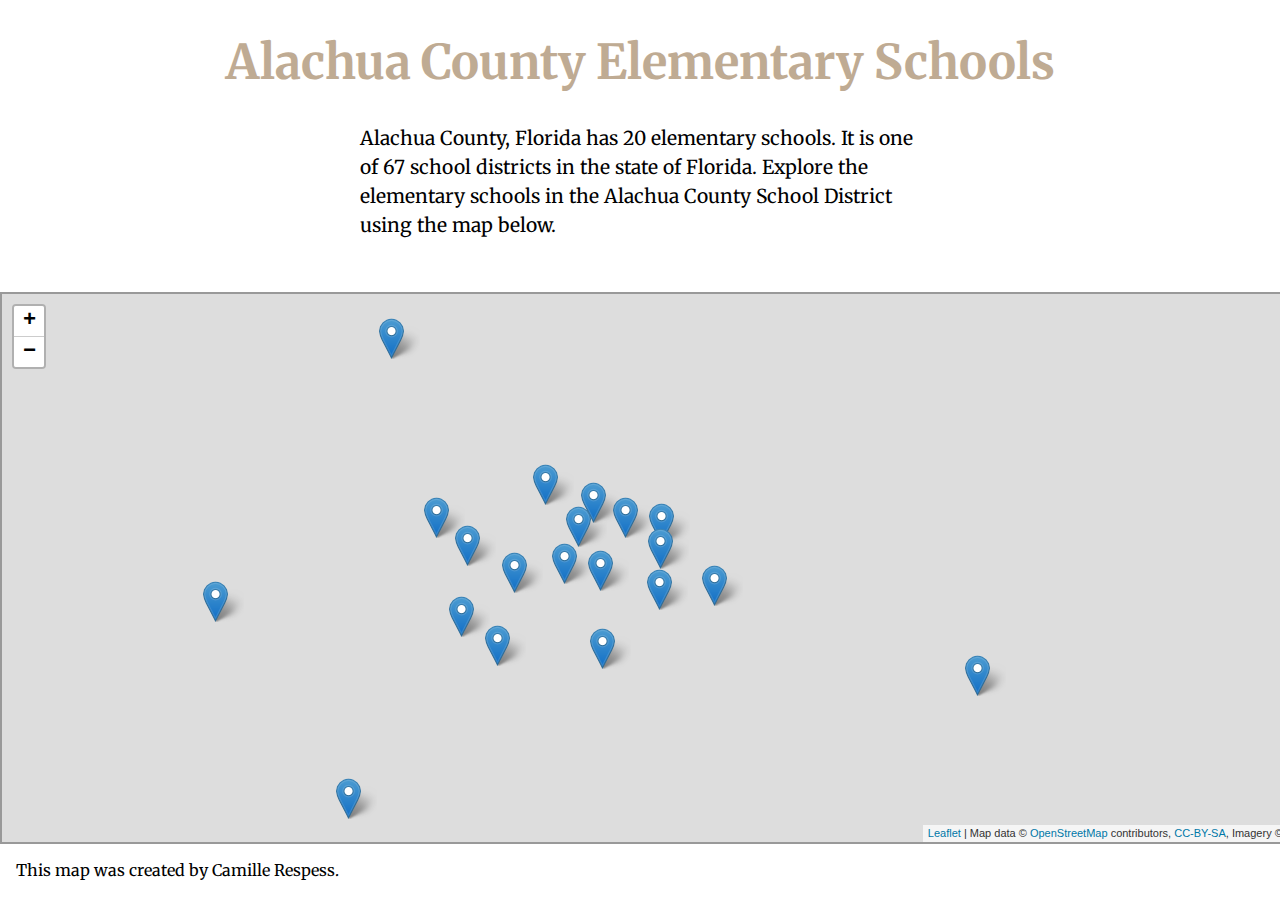
==== index.html @ 011b0939 "Initial commit" ====
<!DOCTYPE html>
<html>
<head>
  <meta charset="utf-8">
  <meta name="viewport" content="width=device-width, initial-scale=1">
  <title> Alachua County Elementary Schools </title>
  <link href="https://fonts.googleapis.com/css?family=Merriweather" rel="stylesheet">
  <link rel="stylesheet" href="css/leaflet.css">
  <link rel="stylesheet" href="css/second_map.css">
</head>
<body>
<h1> Alachua County Elementary Schools </h1>
<p> Alachua County, Florida has 20 elementary schools. It is one of 67 school districts in the state of Florida. Explore the elementary schools in the Alachua County School District using the map below.
</p>
  <div id="secondmap">
  </div>
  <footer>This map was created by Camille Respess. </footer>

  <script src="js/leaflet.js"></script>

  <script src="js/places.js"></script>

  <script src="js/second_map.js"></script>

</body>
</html>
---- css/leaflet.css ----
/* required styles */

.leaflet-pane,
.leaflet-tile,
.leaflet-marker-icon,
.leaflet-marker-shadow,
.leaflet-tile-container,
.leaflet-pane > svg,
.leaflet-pane > canvas,
.leaflet-zoom-box,
.leaflet-image-layer,
.leaflet-layer {
	position: absolute;
	left: 0;
	top: 0;
	}
.leaflet-container {
	overflow: hidden;
	}
.leaflet-tile,
.leaflet-marker-icon,
.leaflet-marker-shadow {
	-webkit-user-select: none;
	   -moz-user-select: none;
	        user-select: none;
	  -webkit-user-drag: none;
	}
/* Prevents IE11 from highlighting tiles in blue */
.leaflet-tile::selection {
	background: transparent;
}
/* Safari renders non-retina tile on retina better with this, but Chrome is worse */
.leaflet-safari .leaflet-tile {
	image-rendering: -webkit-optimize-contrast;
	}
/* hack that prevents hw layers "stretching" when loading new tiles */
.leaflet-safari .leaflet-tile-container {
	width: 1600px;
	height: 1600px;
	-webkit-transform-origin: 0 0;
	}
.leaflet-marker-icon,
.leaflet-marker-shadow {
	display: block;
	}
/* .leaflet-container svg: reset svg max-width decleration shipped in Joomla! (joomla.org) 3.x */
/* .leaflet-container img: map is broken in FF if you have max-width: 100% on tiles */
.leaflet-container .leaflet-overlay-pane svg,
.leaflet-container .leaflet-marker-pane img,
.leaflet-container .leaflet-shadow-pane img,
.leaflet-container .leaflet-tile-pane img,
.leaflet-container img.leaflet-image-layer,
.leaflet-container .leaflet-tile {
	max-width: none !important;
	max-height: none !important;
	}

.leaflet-container.leaflet-touch-zoom {
	-ms-touch-action: pan-x pan-y;
	touch-action: pan-x pan-y;
	}
.leaflet-container.leaflet-touch-drag {
	-ms-touch-action: pinch-zoom;
	/* Fallback for FF which doesn't support pinch-zoom */
	touch-action: none;
	touch-action: pinch-zoom;
}
.leaflet-container.leaflet-touch-drag.leaflet-touch-zoom {
	-ms-touch-action: none;
	touch-action: none;
}
.leaflet-container {
	-webkit-tap-highlight-color: transparent;
}
.leaflet-container a {
	-webkit-tap-highlight-color: rgba(51, 181, 229, 0.4);
}
.leaflet-tile {
	filter: inherit;
	visibility: hidden;
	}
.leaflet-tile-loaded {
	visibility: inherit;
	}
.leaflet-zoom-box {
	width: 0;
	height: 0;
	-moz-box-sizing: border-box;
	     box-sizing: border-box;
	z-index: 800;
	}
/* workaround for https://bugzilla.mozilla.org/show_bug.cgi?id=888319 */
.leaflet-overlay-pane svg {
	-moz-user-select: none;
	}

.leaflet-pane         { z-index: 400; }

.leaflet-tile-pane    { z-index: 200; }
.leaflet-overlay-pane { z-index: 400; }
.leaflet-shadow-pane  { z-index: 500; }
.leaflet-marker-pane  { z-index: 600; }
.leaflet-tooltip-pane   { z-index: 650; }
.leaflet-popup-pane   { z-index: 700; }

.leaflet-map-pane canvas { z-index: 100; }
.leaflet-map-pane svg    { z-index: 200; }

.leaflet-vml-shape {
	width: 1px;
	height: 1px;
	}
.lvml {
	behavior: url(#default#VML);
	display: inline-block;
	position: absolute;
	}


/* control positioning */

.leaflet-control {
	position: relative;
	z-index: 800;
	pointer-events: visiblePainted; /* IE 9-10 doesn't have auto */
	pointer-events: auto;
	}
.leaflet-top,
.leaflet-bottom {
	position: absolute;
	z-index: 1000;
	pointer-events: none;
	}
.leaflet-top {
	top: 0;
	}
.leaflet-right {
	right: 0;
	}
.leaflet-bottom {
	bottom: 0;
	}
.leaflet-left {
	left: 0;
	}
.leaflet-control {
	float: left;
	clear: both;
	}
.leaflet-right .leaflet-control {
	float: right;
	}
.leaflet-top .leaflet-control {
	margin-top: 10px;
	}
.leaflet-bottom .leaflet-control {
	margin-bottom: 10px;
	}
.leaflet-left .leaflet-control {
	margin-left: 10px;
	}
.leaflet-right .leaflet-control {
	margin-right: 10px;
	}


/* zoom and fade animations */

.leaflet-fade-anim .leaflet-tile {
	will-change: opacity;
	}
.leaflet-fade-anim .leaflet-popup {
	opacity: 0;
	-webkit-transition: opacity 0.2s linear;
	   -moz-transition: opacity 0.2s linear;
	        transition: opacity 0.2s linear;
	}
.leaflet-fade-anim .leaflet-map-pane .leaflet-popup {
	opacity: 1;
	}
.leaflet-zoom-animated {
	-webkit-transform-origin: 0 0;
	    -ms-transform-origin: 0 0;
	        transform-origin: 0 0;
	}
.leaflet-zoom-anim .leaflet-zoom-animated {
	will-change: transform;
	}
.leaflet-zoom-anim .leaflet-zoom-animated {
	-webkit-transition: -webkit-transform 0.25s cubic-bezier(0,0,0.25,1);
	   -moz-transition:    -moz-transform 0.25s cubic-bezier(0,0,0.25,1);
	        transition:         transform 0.25s cubic-bezier(0,0,0.25,1);
	}
.leaflet-zoom-anim .leaflet-tile,
.leaflet-pan-anim .leaflet-tile {
	-webkit-transition: none;
	   -moz-transition: none;
	        transition: none;
	}

.leaflet-zoom-anim .leaflet-zoom-hide {
	visibility: hidden;
	}


/* cursors */

.leaflet-interactive {
	cursor: pointer;
	}
.leaflet-grab {
	cursor: -webkit-grab;
	cursor:    -moz-grab;
	cursor:         grab;
	}
.leaflet-crosshair,
.leaflet-crosshair .leaflet-interactive {
	cursor: crosshair;
	}
.leaflet-popup-pane,
.leaflet-control {
	cursor: auto;
	}
.leaflet-dragging .leaflet-grab,
.leaflet-dragging .leaflet-grab .leaflet-interactive,
.leaflet-dragging .leaflet-marker-draggable {
	cursor: move;
	cursor: -webkit-grabbing;
	cursor:    -moz-grabbing;
	cursor:         grabbing;
	}

/* marker & overlays interactivity */
.leaflet-marker-icon,
.leaflet-marker-shadow,
.leaflet-image-layer,
.leaflet-pane > svg path,
.leaflet-tile-container {
	pointer-events: none;
	}

.leaflet-marker-icon.leaflet-interactive,
.leaflet-image-layer.leaflet-interactive,
.leaflet-pane > svg path.leaflet-interactive,
svg.leaflet-image-layer.leaflet-interactive path {
	pointer-events: visiblePainted; /* IE 9-10 doesn't have auto */
	pointer-events: auto;
	}

/* visual tweaks */

.leaflet-container {
	background: #ddd;
	outline: 0;
	}
.leaflet-container a {
	color: #0078A8;
	}
.leaflet-container a.leaflet-active {
	outline: 2px solid orange;
	}
.leaflet-zoom-box {
	border: 2px dotted #38f;
	background: rgba(255,255,255,0.5);
	}


/* general typography */
.leaflet-container {
	font: 12px/1.5 "Helvetica Neue", Arial, Helvetica, sans-serif;
	}


/* general toolbar styles */

.leaflet-bar {
	box-shadow: 0 1px 5px rgba(0,0,0,0.65);
	border-radius: 4px;
	}
.leaflet-bar a,
.leaflet-bar a:hover {
	background-color: #fff;
	border-bottom: 1px solid #ccc;
	width: 26px;
	height: 26px;
	line-height: 26px;
	display: block;
	text-align: center;
	text-decoration: none;
	color: black;
	}
.leaflet-bar a,
.leaflet-control-layers-toggle {
	background-position: 50% 50%;
	background-repeat: no-repeat;
	display: block;
	}
.leaflet-bar a:hover {
	background-color: #f4f4f4;
	}
.leaflet-bar a:first-child {
	border-top-left-radius: 4px;
	border-top-right-radius: 4px;
	}
.leaflet-bar a:last-child {
	border-bottom-left-radius: 4px;
	border-bottom-right-radius: 4px;
	border-bottom: none;
	}
.leaflet-bar a.leaflet-disabled {
	cursor: default;
	background-color: #f4f4f4;
	color: #bbb;
	}

.leaflet-touch .leaflet-bar a {
	width: 30px;
	height: 30px;
	line-height: 30px;
	}
.leaflet-touch .leaflet-bar a:first-child {
	border-top-left-radius: 2px;
	border-top-right-radius: 2px;
	}
.leaflet-touch .leaflet-bar a:last-child {
	border-bottom-left-radius: 2px;
	border-bottom-right-radius: 2px;
	}

/* zoom control */

.leaflet-control-zoom-in,
.leaflet-control-zoom-out {
	font: bold 18px 'Lucida Console', Monaco, monospace;
	text-indent: 1px;
	}

.leaflet-touch .leaflet-control-zoom-in, .leaflet-touch .leaflet-control-zoom-out  {
	font-size: 22px;
	}


/* layers control */

.leaflet-control-layers {
	box-shadow: 0 1px 5px rgba(0,0,0,0.4);
	background: #fff;
	border-radius: 5px;
	}
.leaflet-control-layers-toggle {
	background-image: url(images/layers.png);
	width: 36px;
	height: 36px;
	}
.leaflet-retina .leaflet-control-layers-toggle {
	background-image: url(images/layers-2x.png);
	background-size: 26px 26px;
	}
.leaflet-touch .leaflet-control-layers-toggle {
	width: 44px;
	height: 44px;
	}
.leaflet-control-layers .leaflet-control-layers-list,
.leaflet-control-layers-expanded .leaflet-control-layers-toggle {
	display: none;
	}
.leaflet-control-layers-expanded .leaflet-control-layers-list {
	display: block;
	position: relative;
	}
.leaflet-control-layers-expanded {
	padding: 6px 10px 6px 6px;
	color: #333;
	background: #fff;
	}
.leaflet-control-layers-scrollbar {
	overflow-y: scroll;
	overflow-x: hidden;
	padding-right: 5px;
	}
.leaflet-control-layers-selector {
	margin-top: 2px;
	position: relative;
	top: 1px;
	}
.leaflet-control-layers label {
	display: block;
	}
.leaflet-control-layers-separator {
	height: 0;
	border-top: 1px solid #ddd;
	margin: 5px -10px 5px -6px;
	}

/* Default icon URLs */
.leaflet-default-icon-path {
	background-image: url(images/marker-icon.png);
	}


/* attribution and scale controls */

.leaflet-container .leaflet-control-attribution {
	background: #fff;
	background: rgba(255, 255, 255, 0.7);
	margin: 0;
	}
.leaflet-control-attribution,
.leaflet-control-scale-line {
	padding: 0 5px;
	color: #333;
	}
.leaflet-control-attribution a {
	text-decoration: none;
	}
.leaflet-control-attribution a:hover {
	text-decoration: underline;
	}
.leaflet-container .leaflet-control-attribution,
.leaflet-container .leaflet-control-scale {
	font-size: 11px;
	}
.leaflet-left .leaflet-control-scale {
	margin-left: 5px;
	}
.leaflet-bottom .leaflet-control-scale {
	margin-bottom: 5px;
	}
.leaflet-control-scale-line {
	border: 2px solid #777;
	border-top: none;
	line-height: 1.1;
	padding: 2px 5px 1px;
	font-size: 11px;
	white-space: nowrap;
	overflow: hidden;
	-moz-box-sizing: border-box;
	     box-sizing: border-box;

	background: #fff;
	background: rgba(255, 255, 255, 0.5);
	}
.leaflet-control-scale-line:not(:first-child) {
	border-top: 2px solid #777;
	border-bottom: none;
	margin-top: -2px;
	}
.leaflet-control-scale-line:not(:first-child):not(:last-child) {
	border-bottom: 2px solid #777;
	}

.leaflet-touch .leaflet-control-attribution,
.leaflet-touch .leaflet-control-layers,
.leaflet-touch .leaflet-bar {
	box-shadow: none;
	}
.leaflet-touch .leaflet-control-layers,
.leaflet-touch .leaflet-bar {
	border: 2px solid rgba(0,0,0,0.2);
	background-clip: padding-box;
	}


/* popup */

.leaflet-popup {
	position: absolute;
	text-align: center;
	margin-bottom: 20px;
	}
.leaflet-popup-content-wrapper {
	padding: 1px;
	text-align: left;
	border-radius: 12px;
	}
.leaflet-popup-content {
	margin: 13px 19px;
	line-height: 1.4;
	}
.leaflet-popup-content p {
	margin: 18px 0;
	}
.leaflet-popup-tip-container {
	width: 40px;
	height: 20px;
	position: absolute;
	left: 50%;
	margin-left: -20px;
	overflow: hidden;
	pointer-events: none;
	}
.leaflet-popup-tip {
	width: 17px;
	height: 17px;
	padding: 1px;

	margin: -10px auto 0;

	-webkit-transform: rotate(45deg);
	   -moz-transform: rotate(45deg);
	    -ms-transform: rotate(45deg);
	        transform: rotate(45deg);
	}
.leaflet-popup-content-wrapper,
.leaflet-popup-tip {
	background: white;
	color: #333;
	box-shadow: 0 3px 14px rgba(0,0,0,0.4);
	}
.leaflet-container a.leaflet-popup-close-button {
	position: absolute;
	top: 0;
	right: 0;
	padding: 4px 4px 0 0;
	border: none;
	text-align: center;
	width: 18px;
	height: 14px;
	font: 16px/14px Tahoma, Verdana, sans-serif;
	color: #c3c3c3;
	text-decoration: none;
	font-weight: bold;
	background: transparent;
	}
.leaflet-container a.leaflet-popup-close-button:hover {
	color: #999;
	}
.leaflet-popup-scrolled {
	overflow: auto;
	border-bottom: 1px solid #ddd;
	border-top: 1px solid #ddd;
	}

.leaflet-oldie .leaflet-popup-content-wrapper {
	zoom: 1;
	}
.leaflet-oldie .leaflet-popup-tip {
	width: 24px;
	margin: 0 auto;

	-ms-filter: "progid:DXImageTransform.Microsoft.Matrix(M11=0.70710678, M12=0.70710678, M21=-0.70710678, M22=0.70710678)";
	filter: progid:DXImageTransform.Microsoft.Matrix(M11=0.70710678, M12=0.70710678, M21=-0.70710678, M22=0.70710678);
	}
.leaflet-oldie .leaflet-popup-tip-container {
	margin-top: -1px;
	}

.leaflet-oldie .leaflet-control-zoom,
.leaflet-oldie .leaflet-control-layers,
.leaflet-oldie .leaflet-popup-content-wrapper,
.leaflet-oldie .leaflet-popup-tip {
	border: 1px solid #999;
	}


/* div icon */

.leaflet-div-icon {
	background: #fff;
	border: 1px solid #666;
	}


/* Tooltip */
/* Base styles for the element that has a tooltip */
.leaflet-tooltip {
	position: absolute;
	padding: 6px;
	background-color: #fff;
	border: 1px solid #fff;
	border-radius: 3px;
	color: #222;
	white-space: nowrap;
	-webkit-user-select: none;
	-moz-user-select: none;
	-ms-user-select: none;
	user-select: none;
	pointer-events: none;
	box-shadow: 0 1px 3px rgba(0,0,0,0.4);
	}
.leaflet-tooltip.leaflet-clickable {
	cursor: pointer;
	pointer-events: auto;
	}
.leaflet-tooltip-top:before,
.leaflet-tooltip-bottom:before,
.leaflet-tooltip-left:before,
.leaflet-tooltip-right:before {
	position: absolute;
	pointer-events: none;
	border: 6px solid transparent;
	background: transparent;
	content: "";
	}

/* Directions */

.leaflet-tooltip-bottom {
	margin-top: 6px;
}
.leaflet-tooltip-top {
	margin-top: -6px;
}
.leaflet-tooltip-bottom:before,
.leaflet-tooltip-top:before {
	left: 50%;
	margin-left: -6px;
	}
.leaflet-tooltip-top:before {
	bottom: 0;
	margin-bottom: -12px;
	border-top-color: #fff;
	}
.leaflet-tooltip-bottom:before {
	top: 0;
	margin-top: -12px;
	margin-left: -6px;
	border-bottom-color: #fff;
	}
.leaflet-tooltip-left {
	margin-left: -6px;
}
.leaflet-tooltip-right {
	margin-left: 6px;
}
.leaflet-tooltip-left:before,
.leaflet-tooltip-right:before {
	top: 50%;
	margin-top: -6px;
	}
.leaflet-tooltip-left:before {
	right: 0;
	margin-right: -12px;
	border-left-color: #fff;
	}
.leaflet-tooltip-right:before {
	left: 0;
	margin-left: -12px;
	border-right-color: #fff;
	}
---- css/second_map.css ----
#secondmap {
  height: 500px;
  width: 100%;
  margin-top: 3em;
  padding: 2em;
  border: 2px solid #999;
}

body {
    font-family: 'Merriweather', 'Palatino', 'Georgia', serif;
    background: #fff;
    margin: 0;
  }

h1, h2 {
    font-family:'Merriweather', 'Palatino', 'Georgia', serif;
}
h1 {
  font-size: 3rem;
  text-align: center;
  color: #BFAB93;
}
p {
  max-width: 35rem;
  margin: auto;
  padding: 0 1rem 1rem 1rem;
  font-size: 1.2rem;
  line-height: 1.5;
}

footer {
padding: 1rem;
}

@media screen and (max-width: 680px) {

    #firstmap {
      height: 450px;
    }

    p {
        padding: 1.5rem;
    }

    h1 {
    padding: 0.5rem;
  }
}
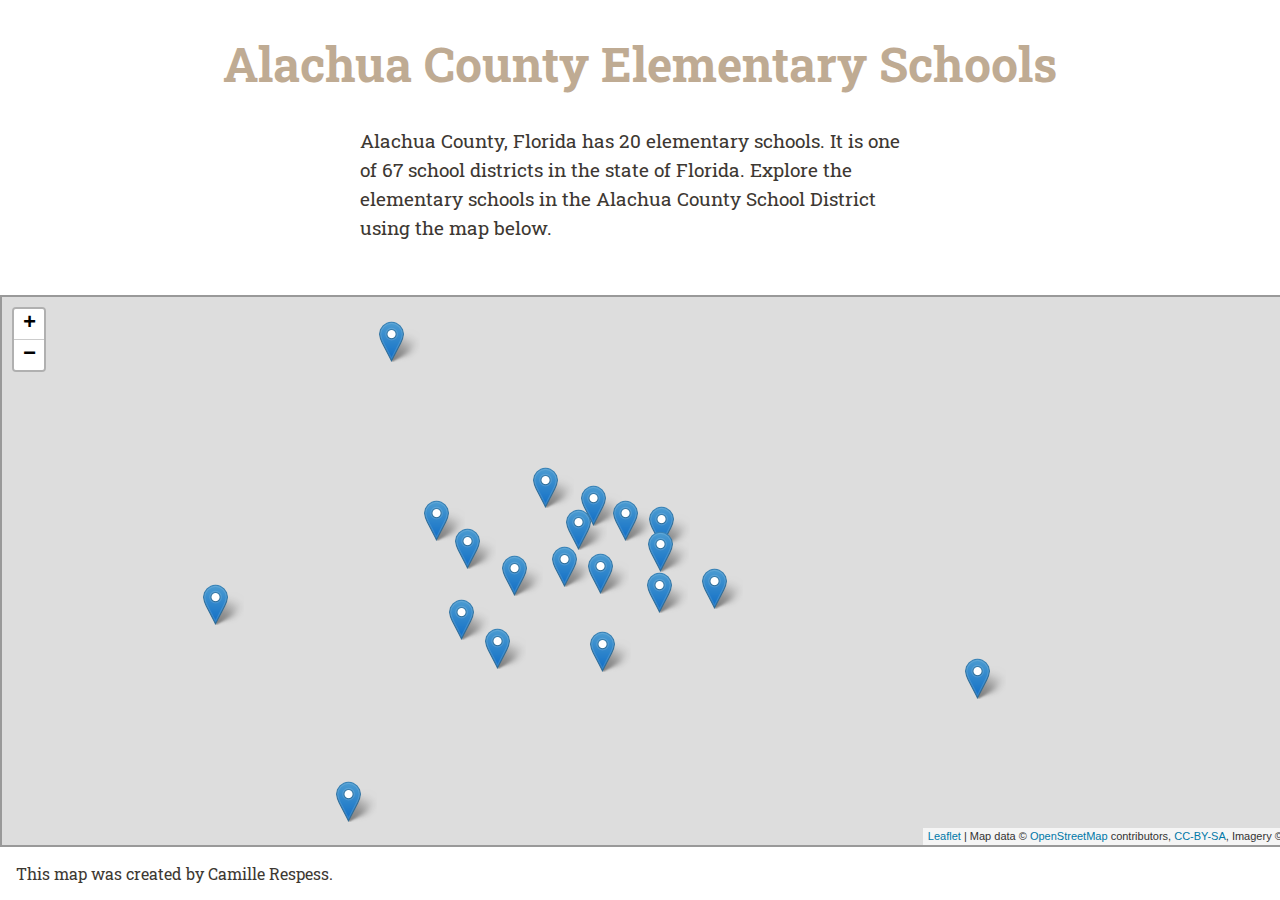
==== commit f316116c: "draft 2" ====
--- a/index.html
+++ b/index.html
@@ -4,7 +4,7 @@
   <meta charset="utf-8">
   <meta name="viewport" content="width=device-width, initial-scale=1">
   <title> Alachua County Elementary Schools </title>
-  <link href="https://fonts.googleapis.com/css?family=Merriweather" rel="stylesheet">
+  <link href="https://fonts.googleapis.com/css?family=Roboto+Slab&display=swap" rel="stylesheet">
   <link rel="stylesheet" href="css/leaflet.css">
   <link rel="stylesheet" href="css/second_map.css">
 </head>
--- a/css/second_map.css
+++ b/css/second_map.css
@@ -7,14 +7,12 @@
 }
 
 body {
-    font-family: 'Merriweather', 'Palatino', 'Georgia', serif;
+    font-family:'Roboto Slab', 'Playfair Display', 'Georgia', serif;
     background: #fff;
+    color: #3D3832;
     margin: 0;
   }
 
-h1, h2 {
-    font-family:'Merriweather', 'Palatino', 'Georgia', serif;
-}
 h1 {
   font-size: 3rem;
   text-align: center;
